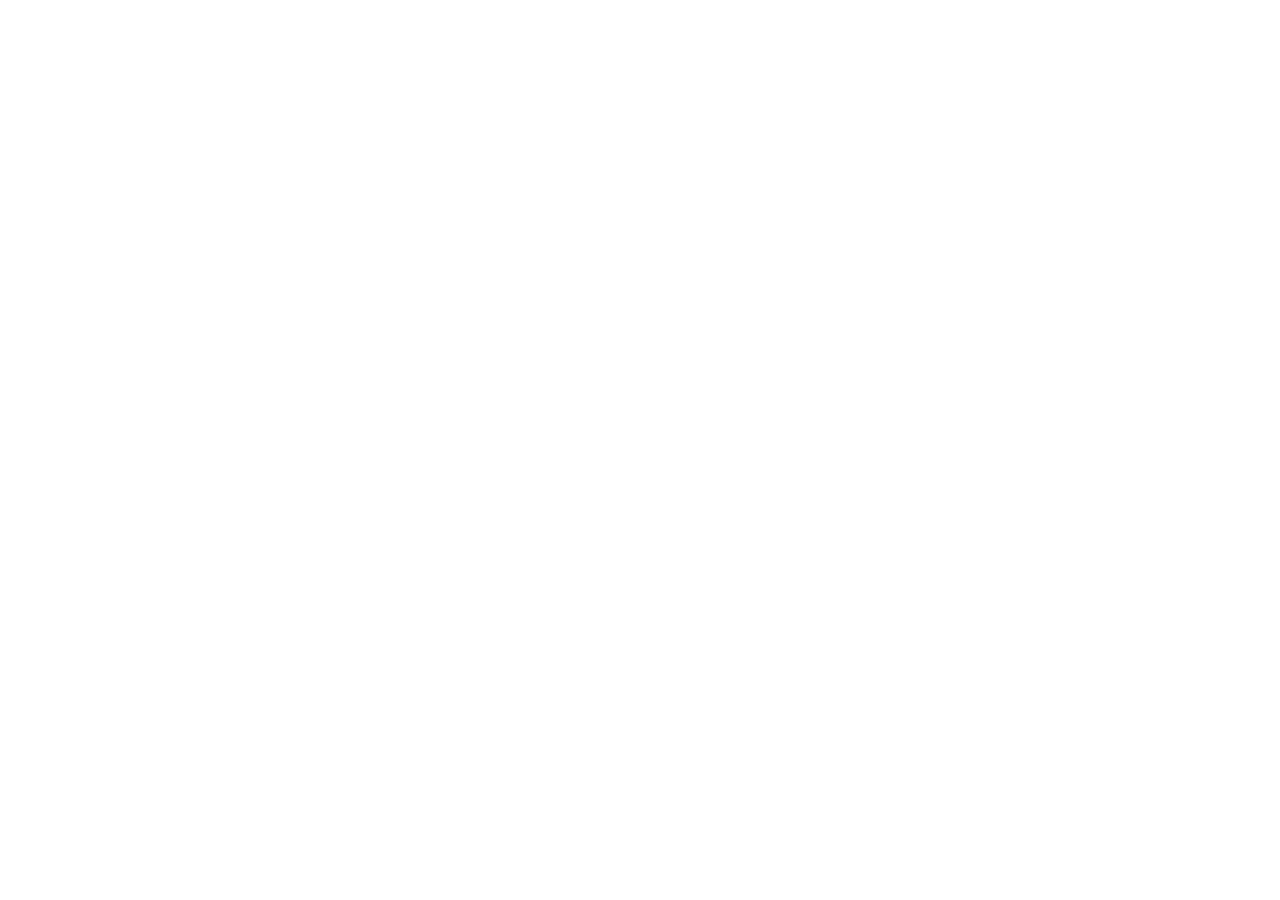
==== portofolio.html @ 001dbce7 "Add files via upload" ====
<!DOCTYPE html>
<html lang="en">

<head>
    <meta charset="UTF-8">
    <meta name="viewport" content="width=device-width, initial-scale=1.0">
    <title>Document</title>
</head>

<body>

</body>

</html>
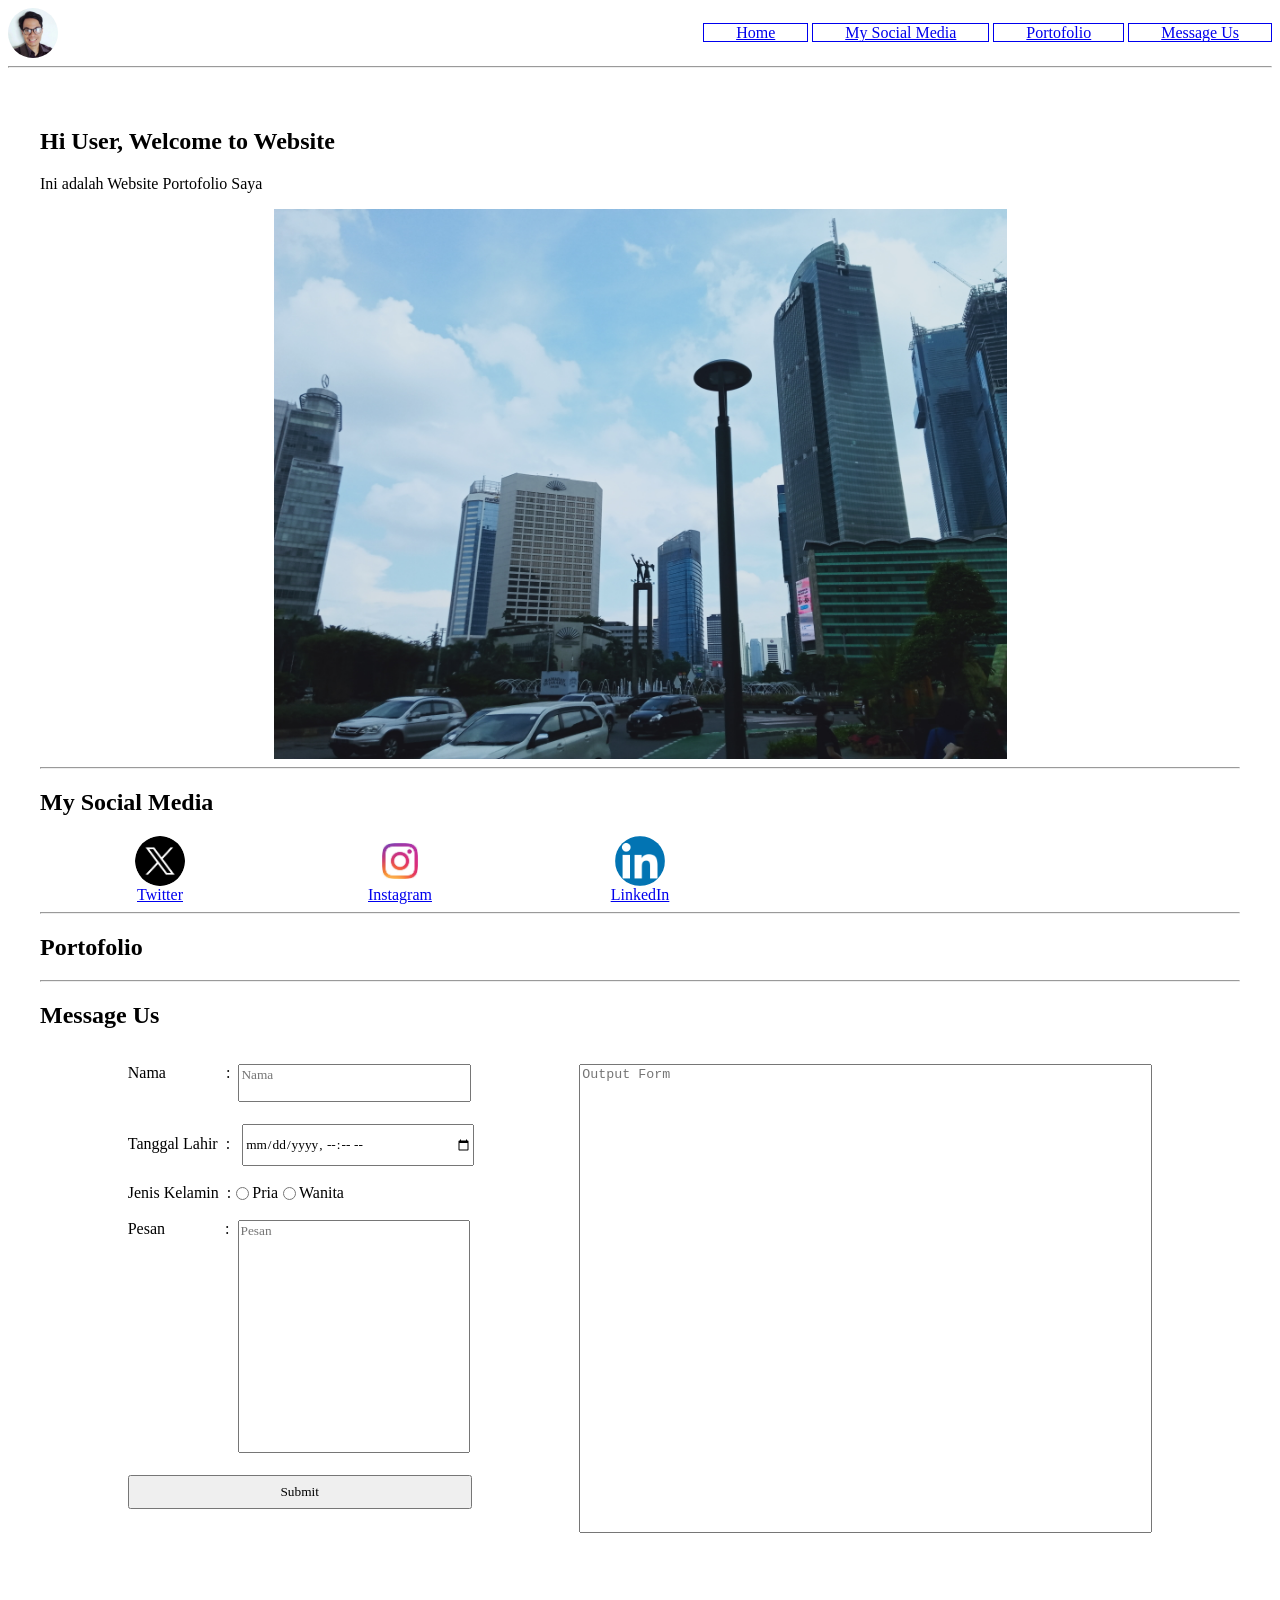
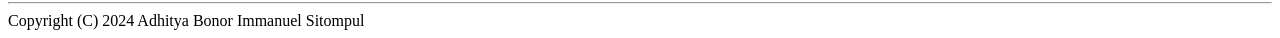
==== commit 3ef85faa: "Add files via upload" ====
--- a/portofolio.html
+++ b/portofolio.html
@@ -4,10 +4,125 @@
 <head>
     <meta charset="UTF-8">
     <meta name="viewport" content="width=device-width, initial-scale=1.0">
-    <title>Document</title>
+    <title>Portofolio Adhitya Bonor</title>
+    <link rel="stylesheet" href="css/style.css">
 </head>
 
 <body>
+    <!-- Ini Header Nav -->
+    <header class="nav-container">
+        <div class="logo-icon"></div>
+
+        <nav>
+            <a href="#home">Home</a>
+            <a href="#my-social-media">My Social Media</a>
+            <a href="#portofolio">Portofolio</a>
+            <a href="#message-us">Message Us</a>
+        </nav>
+    </header>
+    <hr />
+
+<main>
+    <!--Ini Home content-->
+    <section id="home">
+        <header>
+            <h1>Hi User, Welcome to Website</h1>
+        </header>
+
+        <article>
+            <p>Ini adalah Website Portofolio Saya</p>
+
+            <div class="banner-container"></div>
+        </article>
+    </section>
+
+    <hr />
+
+    <!--Ini My Social Media content-->
+    <section id="my-social-media">
+        <header>
+            <h1>My Social Media</h1>
+        </header>
+
+        <article class="profile-content">
+            <div class="profile-item">
+                <div class="profile-icon Twitter"></div>
+                <a href="https://x.com/bnradhityareal1" target="_blank">Twitter</a>
+            </div>
+            
+            <div class="profile-item">
+                <div class="profile-icon Instagram"></div>
+                <a href="https://www.instagram.com/bnrimmanuel/" target="_blank">Instagram</a>
+            </div>
+
+            <div class="profile-item">
+                <div class="profile-icon LinkedIn"></div>
+                <a href="https://www.linkedin.com/in/adhitya-bonor-immanuel-sitompul-592456199" target="_blank">LinkedIn</a>
+            </div>
+
+            <div class="divider"></div>
+        </article>
+    </section>
+
+<hr />
+
+    <!--Ini Portofolio content-->
+    <section id="portofolio">
+        <header>
+            <h1>Portofolio</h1>
+        </header>
+
+        <article>
+
+        </article>
+    </section>
+<hr />
+
+    <!--Ini Message Us content-->
+    <section id="message-us">
+        <header>
+            <h1>Message Us</h1>
+        </header>
+        
+            <form action="" id="MessageUsForm" class="form-container">
+                <div>
+            <label id="nama" for="Nama" class="nama1-container">Nama &emsp; &emsp; &nbsp; &nbsp; : &nbsp;</label>
+            <textarea type="text" id="Nama" name="Nama" class="nama2-container" placeholder="Nama"></textarea>
+            <br><br>
+            <label id="tanggalLahir" for="tanggal-lahir">Tanggal Lahir &nbsp;: &nbsp;</label>
+            <input type="datetime-local" id="tanggal-lahir" name="Tanggal Lahir" class="tanggal-lahir-container"></textarea>
+            <br><br>
+            <label id="jenisKelamin" for="Jenis-Kelamin" class="radio-container">Jenis Kelamin &nbsp;:
+                    <input type="radio" id="pria" name="Jenis Kelamin" value="Pria"><br><br>
+                    <label for="pria">Pria</label>
+                    <input type="radio" id="wanita" name="Jenis Kelamin" value="Wanita"><br><br>
+                    <label for="wanita">Wanita</label>
+            </label>
+        
+            <label id="pesan" for="Pesan" class="pesan1-container">Pesan &emsp; &emsp; &nbsp; &nbsp; : &nbsp;</label>
+            <textarea type="text" id="Pesan" name="Pesan" class="pesan2-container" placeholder="Pesan"></textarea>
+            <br><br>
+            <input type="submit" value="Submit" class="submit-container" id="SubmitButton">
+            <br><br>
+        </div>
+        <br><br>
+            <div>
+                <textarea id="formula" type="text" placeholder="Output Form" readonly class="output-form-container"></textarea>
+            </div>
+        </form>
+    </section>
+</main>
+
+<!--Ini Link Javascript -->
+<script src="js/script.js"></script>
+
+<hr>
+
+    <footer class="footer-container">
+        Copyright (C) 2024 Adhitya Bonor Immanuel Sitompul
+    </footer>
+ 
+</hr>
 
 </body>
 
--- a/css/style.css
+++ b/css/style.css
@@ -0,0 +1,133 @@
+/* Ini css */
+
+main {
+    padding: 32px;
+    font-family: math;
+}
+
+.nav-container {
+    display: flex;
+    justify-content: space-between;
+    align-items: center;
+    font-family: math;
+}
+
+.logo-icon {
+    height: 50px;
+    width: 50px;
+
+    /* for image icon */
+    background-image: url(../assets/1718280075014.jpg);
+    background-size: cover;
+    border-radius: 50%;
+}
+
+nav>a{
+    padding-left: 32px;
+    padding-right: 32px;
+    border: 1px solid;
+}
+
+.banner-container {
+    height: 550px;
+    width: 100%;
+    background-image: url(../assets/IMG20220501132906.jpg);
+    background-size: contain;
+    background-repeat: no-repeat;
+    background-position: center;
+    
+}
+
+.profile-content {
+    display: flex;
+    justify-content: space-evenly;
+}
+
+.profile-item {
+    text-align: center;
+    flex: 1;
+    text-align: -webkit-center;
+}
+
+.profile-icon {
+    height: 50px;
+    width: 50px;
+
+    /* for image icon */
+    background-size: cover;
+    border-radius: 50%;
+}
+
+.Twitter {
+    background-image: url(../assets/1691832581twitter-x-icon-png.png)
+}
+
+.Instagram {
+    background-image: url(../assets/images.jpg)
+}
+
+.LinkedIn {
+    background-image: url(../assets/LinkedIn_logo_initials.png)
+}
+
+.divider {
+    flex: 2;
+}
+
+.form-container {
+    padding: 15px;
+    margin: 20px;
+    display: flex;
+    justify-content: space-evenly;
+}
+
+.nama1-container {
+    float: left;
+}
+
+.nama2-container {
+    width: 6cm;
+    float: inherit;
+    resize: none;
+    font-family: math;
+}
+
+.tanggal-lahir-container {
+    width: 6cm;
+    height: 1cm;
+    font-family: math;
+}
+
+.radio-container {
+    display: flex;
+    align-items: flex-start;
+}
+
+.pesan1-container {
+    float: left;
+}
+
+.pesan2-container {
+    height: 6cm;
+    width: 6cm;
+    float: inherit;
+    text-align: left;
+    resize: none;
+    font-family: math;
+}
+
+.submit-container {
+    width: 9.1cm;
+    height: 0.9cm;
+    font-family: math;
+}
+
+.output-form-container {
+    resize: none;
+    height: 100%;
+    width: 15cm
+}
+
+.footer-container {
+    font-family: math;
+}
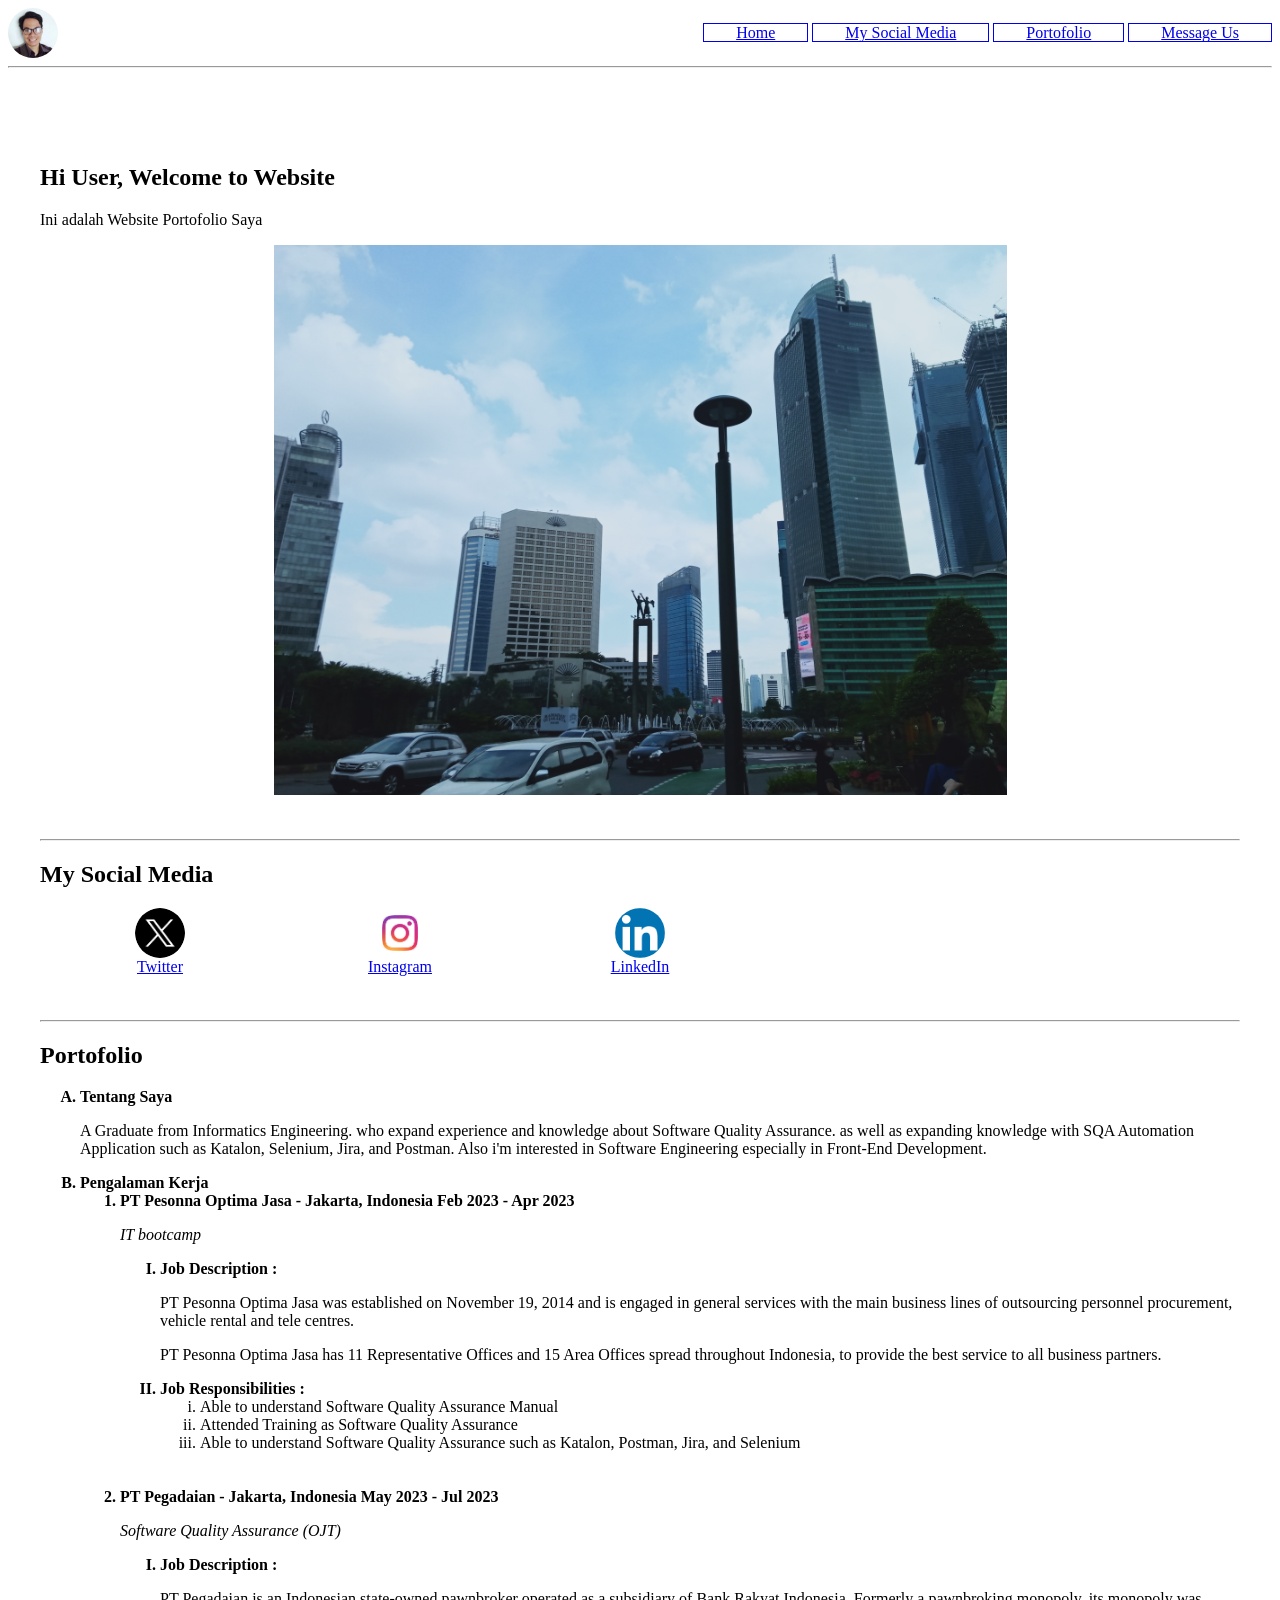
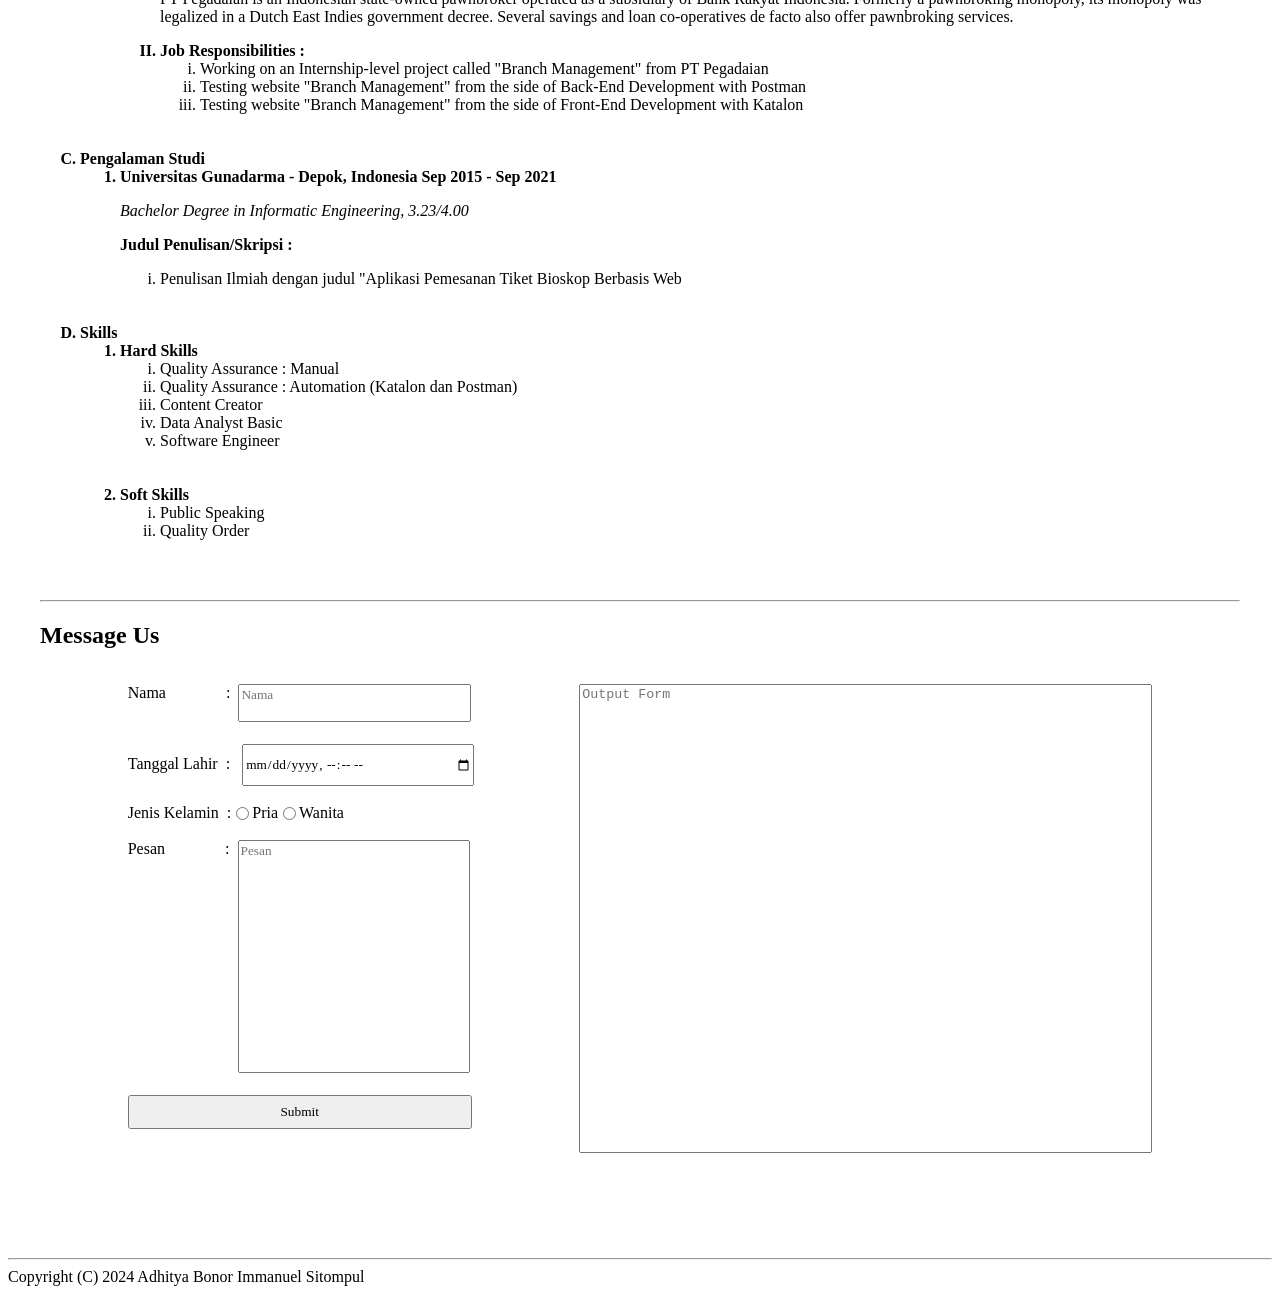
==== commit 774b9b19: "Add files via upload" ====
--- a/portofolio.html
+++ b/portofolio.html
@@ -21,7 +21,7 @@
         </nav>
     </header>
     <hr />
-
+<br><br>
 <main>
     <!--Ini Home content-->
     <section id="home">
@@ -35,7 +35,7 @@
             <div class="banner-container"></div>
         </article>
     </section>
-
+<br><br>
     <hr />
 
     <!--Ini My Social Media content-->
@@ -63,7 +63,7 @@
             <div class="divider"></div>
         </article>
     </section>
-
+<br><br>
 <hr />
 
     <!--Ini Portofolio content-->
@@ -73,7 +73,82 @@
         </header>
 
         <article>
-
+            <ol type="A">
+                <li style="font-weight: bold;">Tentang Saya</li>
+            <p>A Graduate from Informatics Engineering. who expand experience and knowledge about Software Quality Assurance. as well as expanding knowledge with SQA Automation Application such as Katalon, Selenium, Jira, and Postman. Also i'm interested in Software Engineering especially in Front-End Development.</p>
+            <li style="font-weight: bold;">Pengalaman Kerja</li>
+            <ol type="1">
+                <li style="font-weight: bold;">PT Pesonna Optima Jasa -  Jakarta, Indonesia Feb 2023 - Apr 2023
+            </li>
+            <p style="font-style: italic;">IT bootcamp</p>
+            <ol type="I">
+                <li style="font-weight: bold;">Job Description :</li>
+            <p>PT Pesonna Optima Jasa was established on November 19, 2014 and is engaged in general services with the main business lines of
+                outsourcing personnel procurement, vehicle rental and tele centres.
+                </p>
+            <p>PT Pesonna Optima Jasa has 11 Representative Offices and 15 Area Offices spread throughout Indonesia, to provide the best service to
+                all business partners.</p>
+                <li style="font-weight: bold;">Job Responsibilities :</li>
+            <ol type="i">
+                <li>Able to understand Software Quality Assurance Manual
+                </li>
+                <li>Attended Training as Software Quality Assurance
+                </li>
+                <li>Able to understand Software Quality Assurance such as Katalon, Postman, Jira, and Selenium</li>
+            </ol>
+            </ol>
+            <br><br>
+            <li style="font-weight: bold;">PT Pegadaian -  Jakarta, Indonesia May 2023 - Jul 2023
+            </li>
+            <p style="font-style: italic;">Software Quality Assurance (OJT)</p>
+            <ol type="I">
+                <li style="font-weight: bold;">Job Description :</li>
+            <p>PT Pegadaian is an Indonesian state-owned pawnbroker operated as a subsidiary of Bank Rakyat Indonesia. Formerly a pawnbroking
+                monopoly, its monopoly was legalized in a Dutch East Indies government decree. Several savings and loan co-operatives de facto also
+                offer pawnbroking services.
+                </p>
+                <li style="font-weight: bold;">Job Responsibilities :</li>
+            <ol type="i">
+                <li>Working on an Internship-level project called "Branch Management" from PT Pegadaian
+                </li>
+                <li>Testing website "Branch Management" from the side of Back-End Development with Postman
+                </li>
+                <li>Testing website "Branch Management" from the side of Front-End Development with Katalon</li>
+            </ol>
+            </ol>
+            </ol>
+            <br><br>
+            <li style="font-weight: bold;">Pengalaman Studi</li>
+            <ol type="1">
+                <li style="font-weight: bold;">Universitas Gunadarma - Depok, Indonesia Sep 2015 - Sep 2021
+                </li>
+                <p style="font-style: italic;">Bachelor Degree in Informatic Engineering, 3.23/4.00</p>
+                <p style="font-weight: bold;">Judul Penulisan/Skripsi :</p>
+                <ol type="i">
+                    <li>Penulisan Ilmiah dengan judul "Aplikasi Pemesanan Tiket Bioskop Berbasis Web</li>
+                </ol>
+            </ol>
+            <br><br>
+            <li style="font-weight: bold;">Skills</li>
+            <ol type="1">
+                <li style="font-weight: bold;">Hard Skills</li>
+                <ol type="i">
+                    <li>Quality Assurance : Manual</li>
+                    <li>Quality Assurance : Automation (Katalon dan Postman)</li>
+                    <li>Content Creator</li>
+                    <li>Data Analyst Basic</li>
+                    <li>Software Engineer</li>
+                </ol>
+                <br><br>
+                <li style="font-weight: bold;">Soft Skills</li>
+                <ol type="i">
+                    <li>Public Speaking</li>
+                    <li>Quality Order</li>
+                </ol>
+            </ol>
+        </ol>
+            <br><br>
+            
         </article>
     </section>
 <hr />
@@ -93,9 +168,9 @@
             <input type="datetime-local" id="tanggal-lahir" name="Tanggal Lahir" class="tanggal-lahir-container"></textarea>
             <br><br>
             <label id="jenisKelamin" for="Jenis-Kelamin" class="radio-container">Jenis Kelamin &nbsp;:
-                    <input type="radio" id="pria" name="Jenis Kelamin" value="Pria"><br><br>
+                    <input type="radio" id="pria" name="jenisKelamin" value="Pria"><br><br>
                     <label for="pria">Pria</label>
-                    <input type="radio" id="wanita" name="Jenis Kelamin" value="Wanita"><br><br>
+                    <input type="radio" id="wanita" name="jenisKelamin" value="Wanita"><br><br>
                     <label for="wanita">Wanita</label>
             </label>
         
@@ -111,6 +186,7 @@
             </div>
         </form>
     </section>
+    <br><br>
 </main>
 
 <!--Ini Link Javascript -->
